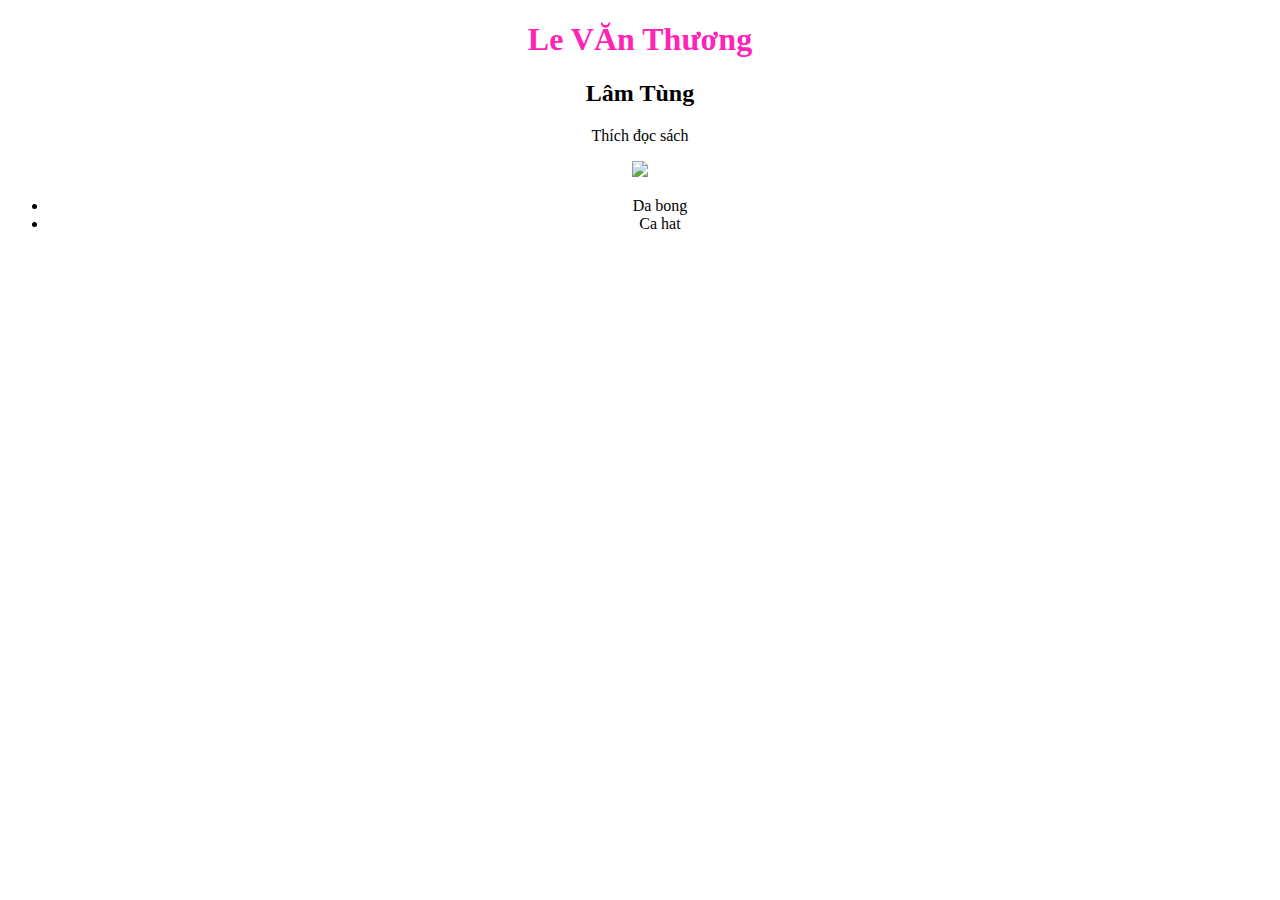
==== Buoi1/index.html @ 3b6e6154 "first commit" ====
<!DOCTYPE html>
<html lang="en">
<head>
    <meta charset="UTF-8">
    <meta http-equiv="X-UA-Compatible" content="IE=edge">
    <meta name="viewport" content="width=device-width, initial-scale=1.0">
    <title>Bai 1</title>
    <style>
        h1 {
            color: rgb(255, 36, 183);

        }
        div {
            text-align: center;
        }
    </style>
</head>
<body>
    
    <div>
         <h1> Le VĂn Thương </h1> 
        <h2> Lâm Tùng </h2>
        <p>Thích đọc sách </p>
        <img  src ="https://interactive-examples.mdn.mozilla.net/media/cc0-images/grapefruit-slice-332-332.jpg" />
        <ul>
            <li>Da bong</li>
            <li>Ca hat</li>
        </ul>
    </div>
   
</body>
</html>
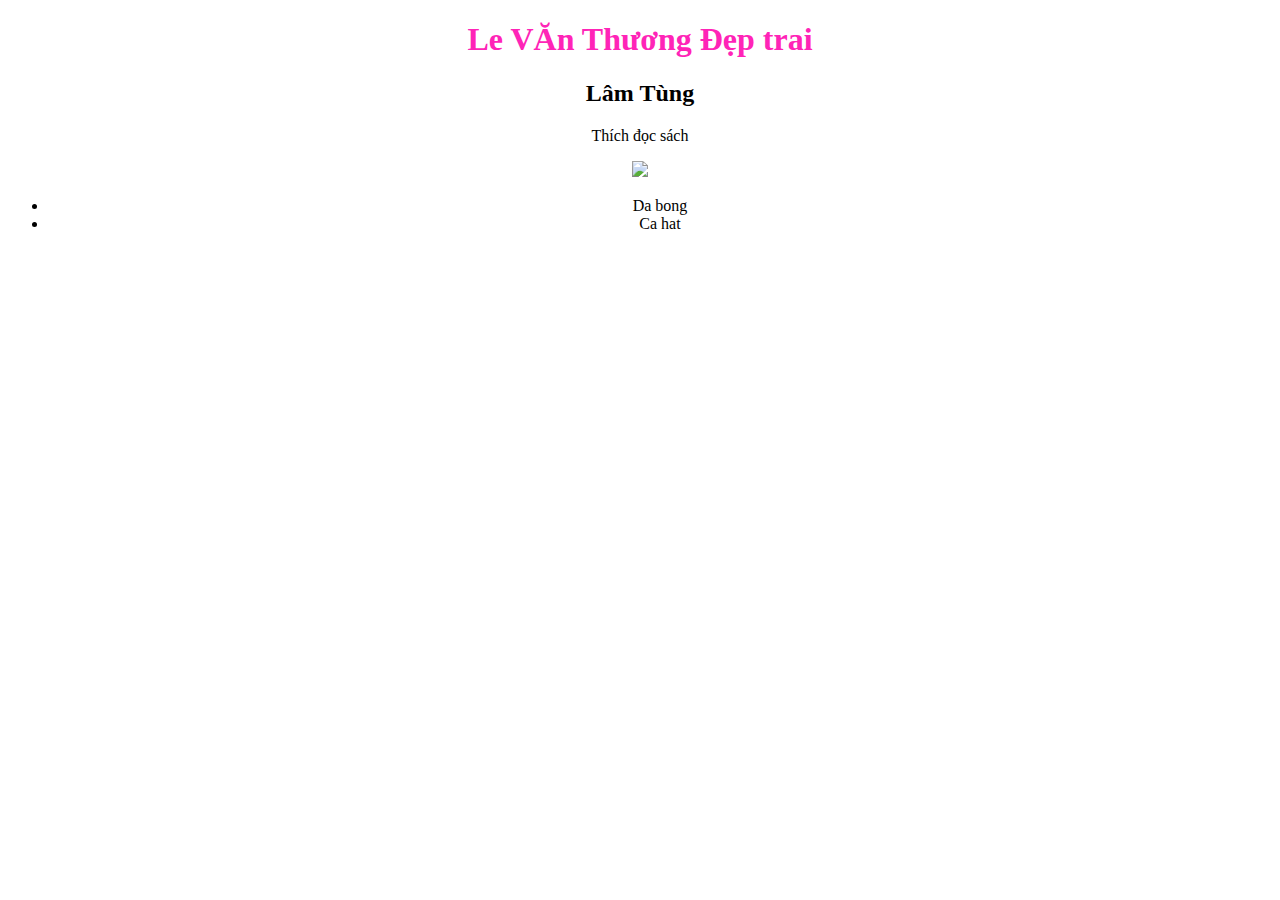
==== commit ecb03454: "add buoi 2" ====
--- a/Buoi1/index.html
+++ b/Buoi1/index.html
@@ -18,7 +18,7 @@
 <body>
     
     <div>
-         <h1> Le VĂn Thương </h1> 
+         <h1> Le VĂn Thương Đẹp trai </h1> 
         <h2> Lâm Tùng </h2>
         <p>Thích đọc sách </p>
         <img  src ="https://interactive-examples.mdn.mozilla.net/media/cc0-images/grapefruit-slice-332-332.jpg" />
